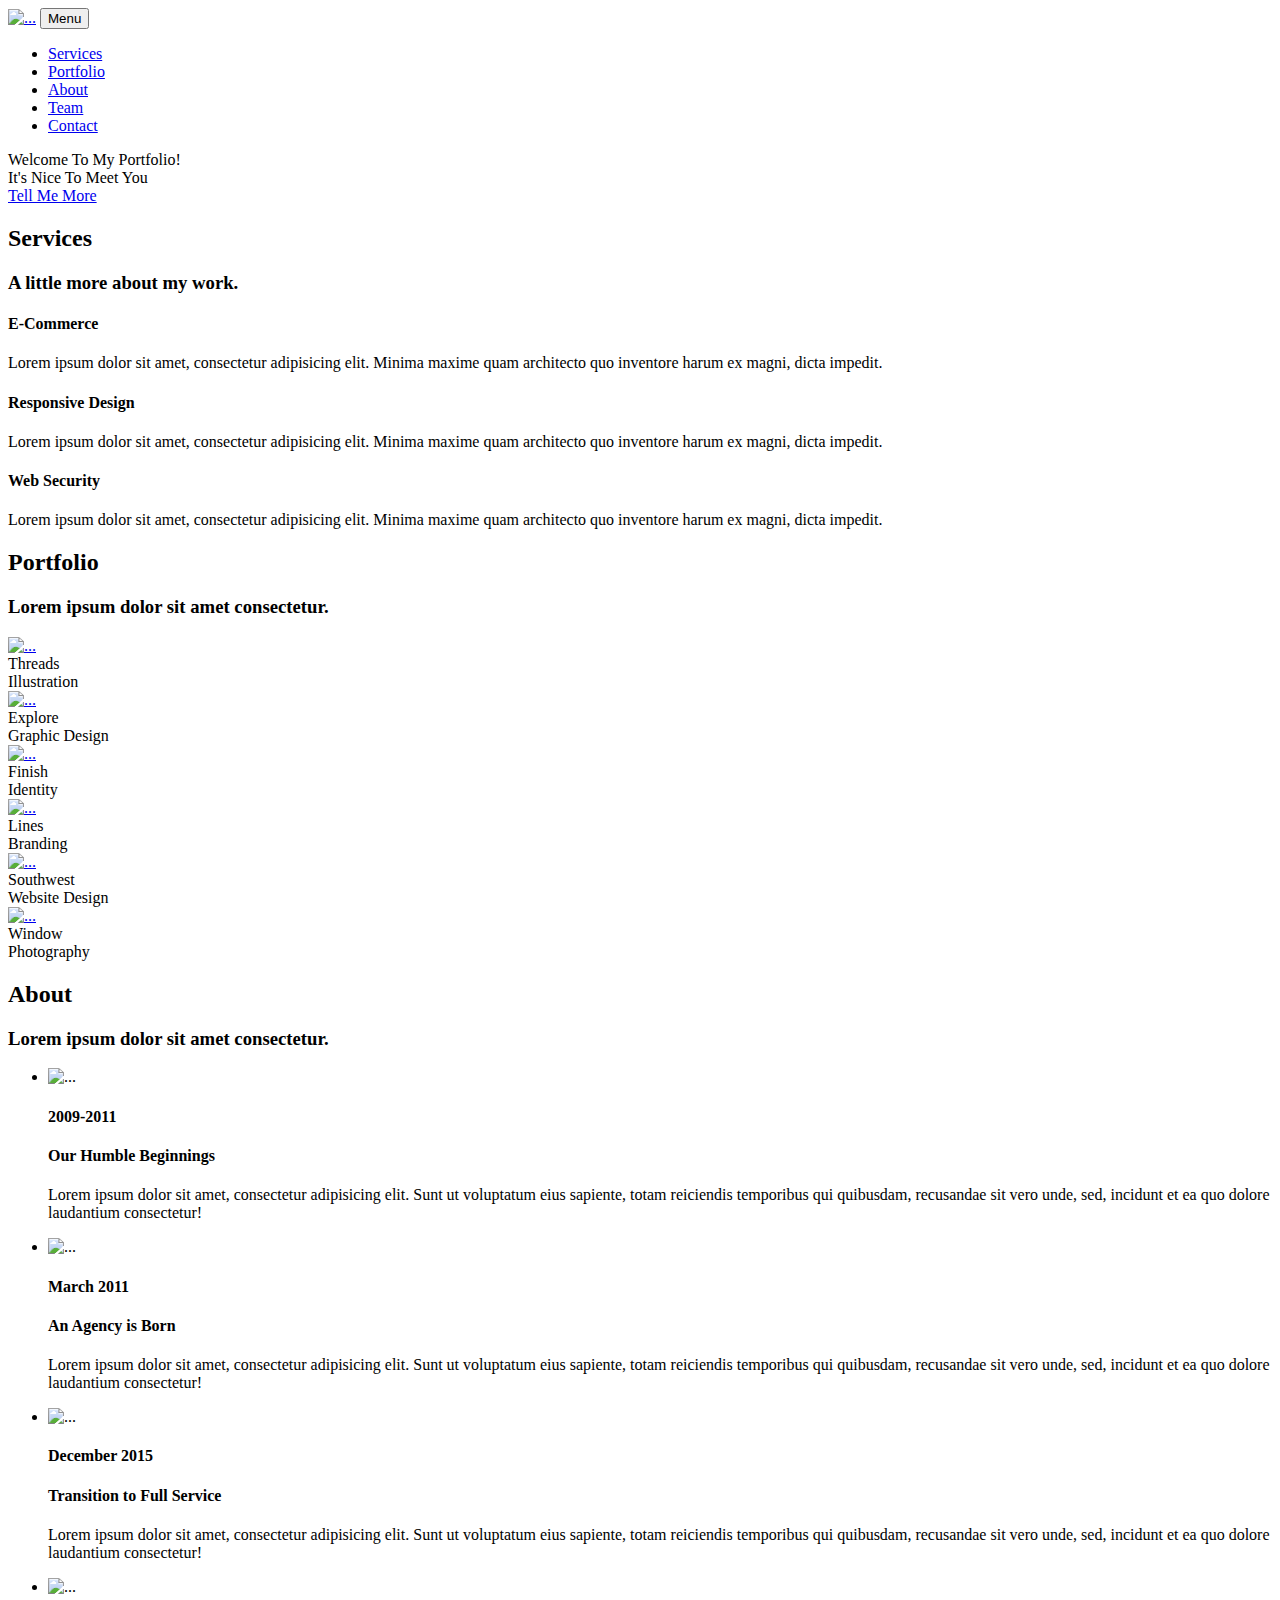
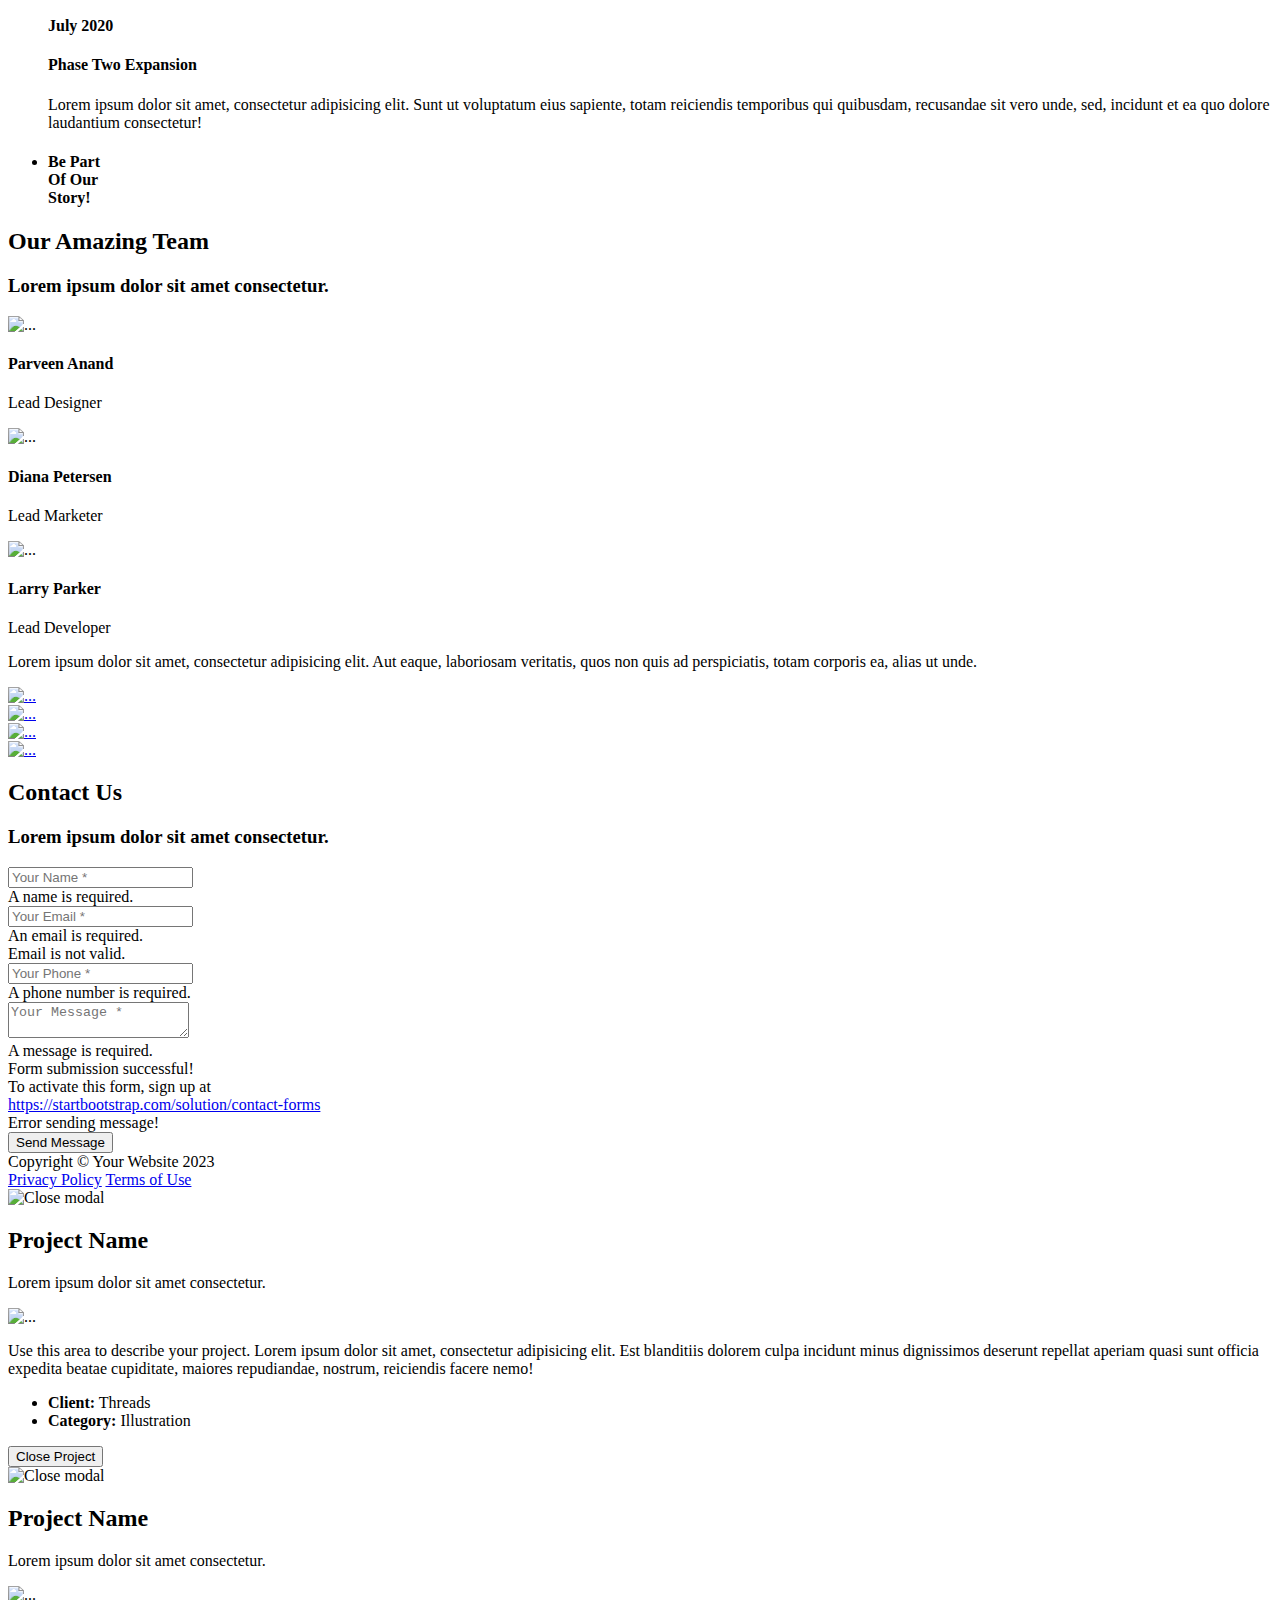
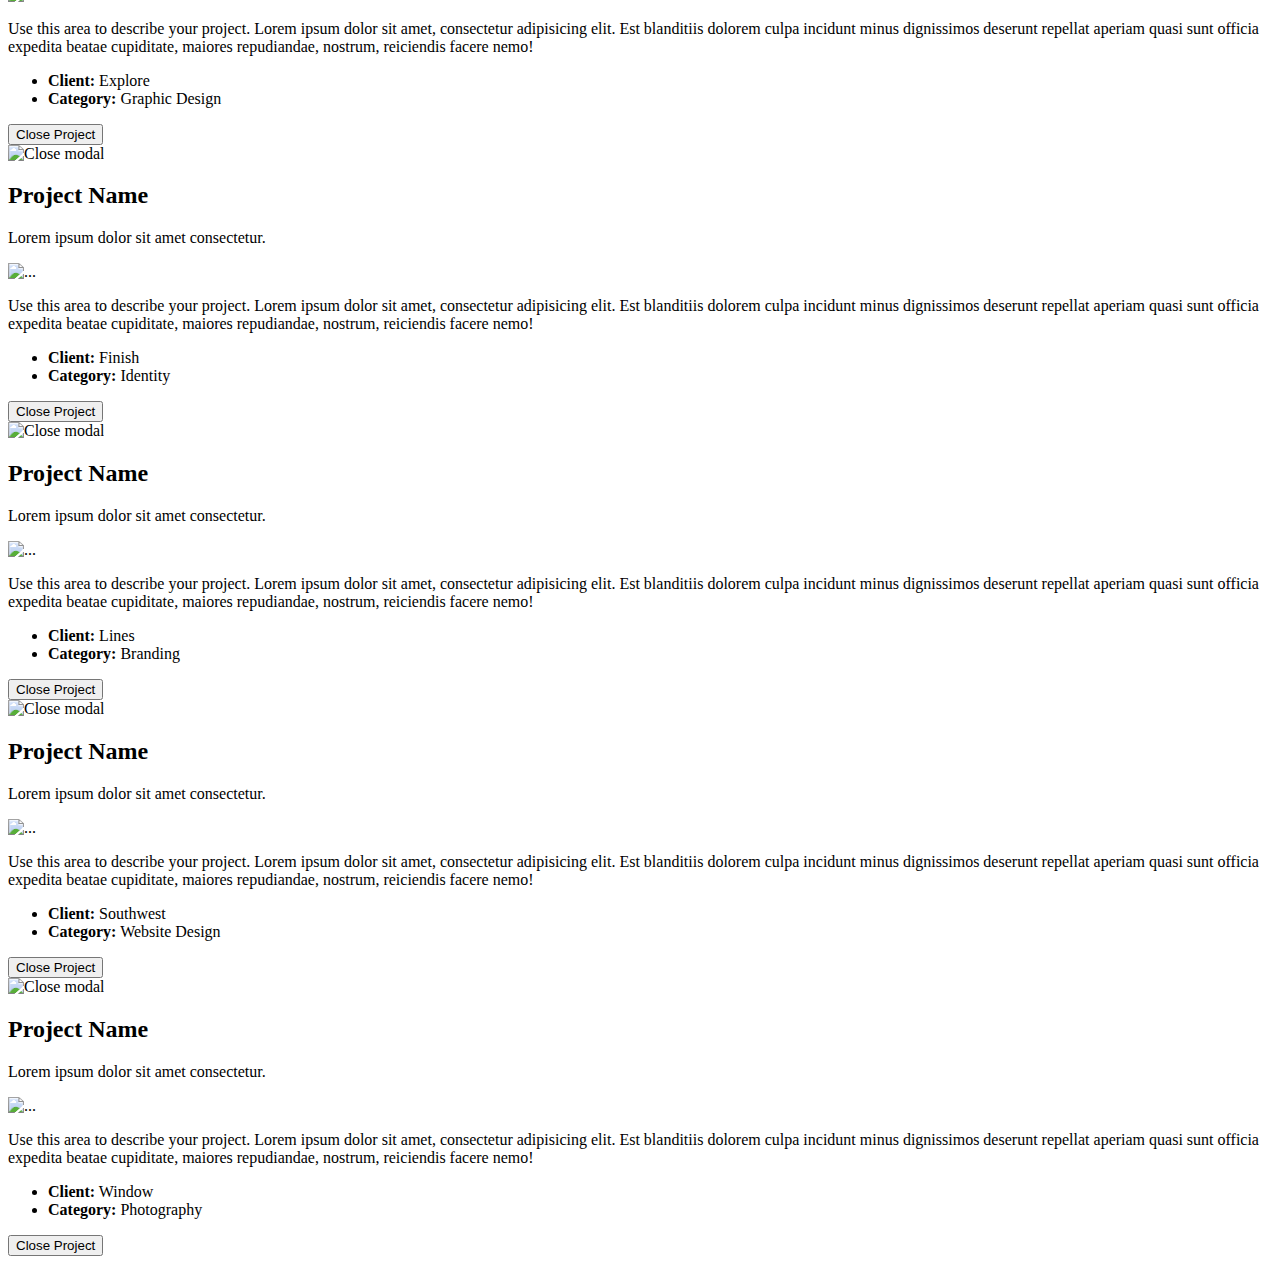
==== assets/index.html @ 49721d0f "Add files via upload" ====
<!DOCTYPE html>
<html lang="en">
    <head>
        <meta charset="utf-8" />
        <meta name="viewport" content="width=device-width, initial-scale=1, shrink-to-fit=no" />
        <meta name="description" content="" />
        <meta name="author" content="" />
        <title>Julia Gomes - Start Bootstrap Theme</title>
        <!-- Favicon-->
        <link rel="icon" type="image/x-icon" href="assets/favicon.ico" />
        <!-- Font Awesome icons (free version)-->
        <script src="https://use.fontawesome.com/releases/v6.3.0/js/all.js" crossorigin="anonymous"></script>
        <!-- Google fonts-->
        <link href="https://fonts.googleapis.com/css?family=Montserrat:400,700" rel="stylesheet" type="text/css" />
        <link href="https://fonts.googleapis.com/css?family=Roboto+Slab:400,100,300,700" rel="stylesheet" type="text/css" />
        <!-- Core theme CSS (includes Bootstrap)-->
        <link href="css/styles.css" rel="stylesheet" />
    </head>
    <body id="page-top">
        <!-- Navigation-->
        <nav class="navbar navbar-expand-lg navbar-dark fixed-top" id="mainNav">
            <div class="container">
                <a class="navbar-brand" href="#page-top"><img src="assets/img/navbar-logo.svg" alt="..." /></a>
                <button class="navbar-toggler" type="button" data-bs-toggle="collapse" data-bs-target="#navbarResponsive" aria-controls="navbarResponsive" aria-expanded="false" aria-label="Toggle navigation">
                    Menu
                    <i class="fas fa-bars ms-1"></i>
                </button>
                <div class="collapse navbar-collapse" id="navbarResponsive">
                    <ul class="navbar-nav text-uppercase ms-auto py-4 py-lg-0">
                        <li class="nav-item"><a class="nav-link" href="#services">Services</a></li>
                        <li class="nav-item"><a class="nav-link" href="#portfolio">Portfolio</a></li>
                        <li class="nav-item"><a class="nav-link" href="#about">About</a></li>
                        <li class="nav-item"><a class="nav-link" href="#team">Team</a></li>
                        <li class="nav-item"><a class="nav-link" href="#contact">Contact</a></li>
                    </ul>
                </div>
            </div>
        </nav>
        <!-- Masthead-->
        <header class="masthead">
            <div class="container">
                <div class="masthead-subheading">Welcome To My Portfolio!</div>
                <div class="masthead-heading text-uppercase">It's Nice To Meet You</div>
                <a class="btn btn-primary btn-xl text-uppercase" href="#services">Tell Me More</a>
            </div>
        </header>
        <!-- Services-->
        <section class="page-section" id="services">
            <div class="container">
                <div class="text-center">
                    <h2 class="section-heading text-uppercase">Services</h2>
                    <h3 class="section-subheading text-muted">A little more about my work.</h3>
                </div>
                <div class="row text-center">
                    <div class="col-md-4">
                        <span class="fa-stack fa-4x">
                            <i class="fas fa-circle fa-stack-2x text-primary"></i>
                            <i class="fas fa-shopping-cart fa-stack-1x fa-inverse"></i>
                        </span>
                        <h4 class="my-3">E-Commerce</h4>
                        <p class="text-muted">Lorem ipsum dolor sit amet, consectetur adipisicing elit. Minima maxime quam architecto quo inventore harum ex magni, dicta impedit.</p>
                    </div>
                    <div class="col-md-4">
                        <span class="fa-stack fa-4x">
                            <i class="fas fa-circle fa-stack-2x text-primary"></i>
                            <i class="fas fa-laptop fa-stack-1x fa-inverse"></i>
                        </span>
                        <h4 class="my-3">Responsive Design</h4>
                        <p class="text-muted">Lorem ipsum dolor sit amet, consectetur adipisicing elit. Minima maxime quam architecto quo inventore harum ex magni, dicta impedit.</p>
                    </div>
                    <div class="col-md-4">
                        <span class="fa-stack fa-4x">
                            <i class="fas fa-circle fa-stack-2x text-primary"></i>
                            <i class="fas fa-lock fa-stack-1x fa-inverse"></i>
                        </span>
                        <h4 class="my-3">Web Security</h4>
                        <p class="text-muted">Lorem ipsum dolor sit amet, consectetur adipisicing elit. Minima maxime quam architecto quo inventore harum ex magni, dicta impedit.</p>
                    </div>
                </div>
            </div>
        </section>
        <!-- Portfolio Grid-->
        <section class="page-section bg-light" id="portfolio">
            <div class="container">
                <div class="text-center">
                    <h2 class="section-heading text-uppercase">Portfolio</h2>
                    <h3 class="section-subheading text-muted">Lorem ipsum dolor sit amet consectetur.</h3>
                </div>
                <div class="row">
                    <div class="col-lg-4 col-sm-6 mb-4">
                        <!-- Portfolio item 1-->
                        <div class="portfolio-item">
                            <a class="portfolio-link" data-bs-toggle="modal" href="#portfolioModal1">
                                <div class="portfolio-hover">
                                    <div class="portfolio-hover-content"><i class="fas fa-plus fa-3x"></i></div>
                                </div>
                                <img class="img-fluid" src="assets/img/portfolio/1.jpg" alt="..." />
                            </a>
                            <div class="portfolio-caption">
                                <div class="portfolio-caption-heading">Threads</div>
                                <div class="portfolio-caption-subheading text-muted">Illustration</div>
                            </div>
                        </div>
                    </div>
                    <div class="col-lg-4 col-sm-6 mb-4">
                        <!-- Portfolio item 2-->
                        <div class="portfolio-item">
                            <a class="portfolio-link" data-bs-toggle="modal" href="#portfolioModal2">
                                <div class="portfolio-hover">
                                    <div class="portfolio-hover-content"><i class="fas fa-plus fa-3x"></i></div>
                                </div>
                                <img class="img-fluid" src="assets/img/portfolio/2.jpg" alt="..." />
                            </a>
                            <div class="portfolio-caption">
                                <div class="portfolio-caption-heading">Explore</div>
                                <div class="portfolio-caption-subheading text-muted">Graphic Design</div>
                            </div>
                        </div>
                    </div>
                    <div class="col-lg-4 col-sm-6 mb-4">
                        <!-- Portfolio item 3-->
                        <div class="portfolio-item">
                            <a class="portfolio-link" data-bs-toggle="modal" href="#portfolioModal3">
                                <div class="portfolio-hover">
                                    <div class="portfolio-hover-content"><i class="fas fa-plus fa-3x"></i></div>
                                </div>
                                <img class="img-fluid" src="assets/img/portfolio/3.jpg" alt="..." />
                            </a>
                            <div class="portfolio-caption">
                                <div class="portfolio-caption-heading">Finish</div>
                                <div class="portfolio-caption-subheading text-muted">Identity</div>
                            </div>
                        </div>
                    </div>
                    <div class="col-lg-4 col-sm-6 mb-4 mb-lg-0">
                        <!-- Portfolio item 4-->
                        <div class="portfolio-item">
                            <a class="portfolio-link" data-bs-toggle="modal" href="#portfolioModal4">
                                <div class="portfolio-hover">
                                    <div class="portfolio-hover-content"><i class="fas fa-plus fa-3x"></i></div>
                                </div>
                                <img class="img-fluid" src="assets/img/portfolio/4.jpg" alt="..." />
                            </a>
                            <div class="portfolio-caption">
                                <div class="portfolio-caption-heading">Lines</div>
                                <div class="portfolio-caption-subheading text-muted">Branding</div>
                            </div>
                        </div>
                    </div>
                    <div class="col-lg-4 col-sm-6 mb-4 mb-sm-0">
                        <!-- Portfolio item 5-->
                        <div class="portfolio-item">
                            <a class="portfolio-link" data-bs-toggle="modal" href="#portfolioModal5">
                                <div class="portfolio-hover">
                                    <div class="portfolio-hover-content"><i class="fas fa-plus fa-3x"></i></div>
                                </div>
                                <img class="img-fluid" src="assets/img/portfolio/5.jpg" alt="..." />
                            </a>
                            <div class="portfolio-caption">
                                <div class="portfolio-caption-heading">Southwest</div>
                                <div class="portfolio-caption-subheading text-muted">Website Design</div>
                            </div>
                        </div>
                    </div>
                    <div class="col-lg-4 col-sm-6">
                        <!-- Portfolio item 6-->
                        <div class="portfolio-item">
                            <a class="portfolio-link" data-bs-toggle="modal" href="#portfolioModal6">
                                <div class="portfolio-hover">
                                    <div class="portfolio-hover-content"><i class="fas fa-plus fa-3x"></i></div>
                                </div>
                                <img class="img-fluid" src="assets/img/portfolio/6.jpg" alt="..." />
                            </a>
                            <div class="portfolio-caption">
                                <div class="portfolio-caption-heading">Window</div>
                                <div class="portfolio-caption-subheading text-muted">Photography</div>
                            </div>
                        </div>
                    </div>
                </div>
            </div>
        </section>
        <!-- About-->
        <section class="page-section" id="about">
            <div class="container">
                <div class="text-center">
                    <h2 class="section-heading text-uppercase">About</h2>
                    <h3 class="section-subheading text-muted">Lorem ipsum dolor sit amet consectetur.</h3>
                </div>
                <ul class="timeline">
                    <li>
                        <div class="timeline-image"><img class="rounded-circle img-fluid" src="assets/img/about/1.jpg" alt="..." /></div>
                        <div class="timeline-panel">
                            <div class="timeline-heading">
                                <h4>2009-2011</h4>
                                <h4 class="subheading">Our Humble Beginnings</h4>
                            </div>
                            <div class="timeline-body"><p class="text-muted">Lorem ipsum dolor sit amet, consectetur adipisicing elit. Sunt ut voluptatum eius sapiente, totam reiciendis temporibus qui quibusdam, recusandae sit vero unde, sed, incidunt et ea quo dolore laudantium consectetur!</p></div>
                        </div>
                    </li>
                    <li class="timeline-inverted">
                        <div class="timeline-image"><img class="rounded-circle img-fluid" src="assets/img/about/2.jpg" alt="..." /></div>
                        <div class="timeline-panel">
                            <div class="timeline-heading">
                                <h4>March 2011</h4>
                                <h4 class="subheading">An Agency is Born</h4>
                            </div>
                            <div class="timeline-body"><p class="text-muted">Lorem ipsum dolor sit amet, consectetur adipisicing elit. Sunt ut voluptatum eius sapiente, totam reiciendis temporibus qui quibusdam, recusandae sit vero unde, sed, incidunt et ea quo dolore laudantium consectetur!</p></div>
                        </div>
                    </li>
                    <li>
                        <div class="timeline-image"><img class="rounded-circle img-fluid" src="assets/img/about/3.jpg" alt="..." /></div>
                        <div class="timeline-panel">
                            <div class="timeline-heading">
                                <h4>December 2015</h4>
                                <h4 class="subheading">Transition to Full Service</h4>
                            </div>
                            <div class="timeline-body"><p class="text-muted">Lorem ipsum dolor sit amet, consectetur adipisicing elit. Sunt ut voluptatum eius sapiente, totam reiciendis temporibus qui quibusdam, recusandae sit vero unde, sed, incidunt et ea quo dolore laudantium consectetur!</p></div>
                        </div>
                    </li>
                    <li class="timeline-inverted">
                        <div class="timeline-image"><img class="rounded-circle img-fluid" src="assets/img/about/4.jpg" alt="..." /></div>
                        <div class="timeline-panel">
                            <div class="timeline-heading">
                                <h4>July 2020</h4>
                                <h4 class="subheading">Phase Two Expansion</h4>
                            </div>
                            <div class="timeline-body"><p class="text-muted">Lorem ipsum dolor sit amet, consectetur adipisicing elit. Sunt ut voluptatum eius sapiente, totam reiciendis temporibus qui quibusdam, recusandae sit vero unde, sed, incidunt et ea quo dolore laudantium consectetur!</p></div>
                        </div>
                    </li>
                    <li class="timeline-inverted">
                        <div class="timeline-image">
                            <h4>
                                Be Part
                                <br />
                                Of Our
                                <br />
                                Story!
                            </h4>
                        </div>
                    </li>
                </ul>
            </div>
        </section>
        <!-- Team-->
        <section class="page-section bg-light" id="team">
            <div class="container">
                <div class="text-center">
                    <h2 class="section-heading text-uppercase">Our Amazing Team</h2>
                    <h3 class="section-subheading text-muted">Lorem ipsum dolor sit amet consectetur.</h3>
                </div>
                <div class="row">
                    <div class="col-lg-4">
                        <div class="team-member">
                            <img class="mx-auto rounded-circle" src="assets/img/team/1.jpg" alt="..." />
                            <h4>Parveen Anand</h4>
                            <p class="text-muted">Lead Designer</p>
                            <a class="btn btn-dark btn-social mx-2" href="#!" aria-label="Parveen Anand Twitter Profile"><i class="fab fa-twitter"></i></a>
                            <a class="btn btn-dark btn-social mx-2" href="#!" aria-label="Parveen Anand Facebook Profile"><i class="fab fa-facebook-f"></i></a>
                            <a class="btn btn-dark btn-social mx-2" href="#!" aria-label="Parveen Anand LinkedIn Profile"><i class="fab fa-linkedin-in"></i></a>
                        </div>
                    </div>
                    <div class="col-lg-4">
                        <div class="team-member">
                            <img class="mx-auto rounded-circle" src="assets/img/team/2.jpg" alt="..." />
                            <h4>Diana Petersen</h4>
                            <p class="text-muted">Lead Marketer</p>
                            <a class="btn btn-dark btn-social mx-2" href="#!" aria-label="Diana Petersen Twitter Profile"><i class="fab fa-twitter"></i></a>
                            <a class="btn btn-dark btn-social mx-2" href="#!" aria-label="Diana Petersen Facebook Profile"><i class="fab fa-facebook-f"></i></a>
                            <a class="btn btn-dark btn-social mx-2" href="#!" aria-label="Diana Petersen LinkedIn Profile"><i class="fab fa-linkedin-in"></i></a>
                        </div>
                    </div>
                    <div class="col-lg-4">
                        <div class="team-member">
                            <img class="mx-auto rounded-circle" src="assets/img/team/3.jpg" alt="..." />
                            <h4>Larry Parker</h4>
                            <p class="text-muted">Lead Developer</p>
                            <a class="btn btn-dark btn-social mx-2" href="#!" aria-label="Larry Parker Twitter Profile"><i class="fab fa-twitter"></i></a>
                            <a class="btn btn-dark btn-social mx-2" href="#!" aria-label="Larry Parker Facebook Profile"><i class="fab fa-facebook-f"></i></a>
                            <a class="btn btn-dark btn-social mx-2" href="#!" aria-label="Larry Parker LinkedIn Profile"><i class="fab fa-linkedin-in"></i></a>
                        </div>
                    </div>
                </div>
                <div class="row">
                    <div class="col-lg-8 mx-auto text-center"><p class="large text-muted">Lorem ipsum dolor sit amet, consectetur adipisicing elit. Aut eaque, laboriosam veritatis, quos non quis ad perspiciatis, totam corporis ea, alias ut unde.</p></div>
                </div>
            </div>
        </section>
        <!-- Clients-->
        <div class="py-5">
            <div class="container">
                <div class="row align-items-center">
                    <div class="col-md-3 col-sm-6 my-3">
                        <a href="#!"><img class="img-fluid img-brand d-block mx-auto" src="assets/img/logos/microsoft.svg" alt="..." aria-label="Microsoft Logo" /></a>
                    </div>
                    <div class="col-md-3 col-sm-6 my-3">
                        <a href="#!"><img class="img-fluid img-brand d-block mx-auto" src="assets/img/logos/google.svg" alt="..." aria-label="Google Logo" /></a>
                    </div>
                    <div class="col-md-3 col-sm-6 my-3">
                        <a href="#!"><img class="img-fluid img-brand d-block mx-auto" src="assets/img/logos/facebook.svg" alt="..." aria-label="Facebook Logo" /></a>
                    </div>
                    <div class="col-md-3 col-sm-6 my-3">
                        <a href="#!"><img class="img-fluid img-brand d-block mx-auto" src="assets/img/logos/ibm.svg" alt="..." aria-label="IBM Logo" /></a>
                    </div>
                </div>
            </div>
        </div>
        <!-- Contact-->
        <section class="page-section" id="contact">
            <div class="container">
                <div class="text-center">
                    <h2 class="section-heading text-uppercase">Contact Us</h2>
                    <h3 class="section-subheading text-muted">Lorem ipsum dolor sit amet consectetur.</h3>
                </div>
                <!-- * * * * * * * * * * * * * * *-->
                <!-- * * SB Forms Contact Form * *-->
                <!-- * * * * * * * * * * * * * * *-->
                <!-- This form is pre-integrated with SB Forms.-->
                <!-- To make this form functional, sign up at-->
                <!-- https://startbootstrap.com/solution/contact-forms-->
                <!-- to get an API token!-->
                <form id="contactForm" data-sb-form-api-token="API_TOKEN">
                    <div class="row align-items-stretch mb-5">
                        <div class="col-md-6">
                            <div class="form-group">
                                <!-- Name input-->
                                <input class="form-control" id="name" type="text" placeholder="Your Name *" data-sb-validations="required" />
                                <div class="invalid-feedback" data-sb-feedback="name:required">A name is required.</div>
                            </div>
                            <div class="form-group">
                                <!-- Email address input-->
                                <input class="form-control" id="email" type="email" placeholder="Your Email *" data-sb-validations="required,email" />
                                <div class="invalid-feedback" data-sb-feedback="email:required">An email is required.</div>
                                <div class="invalid-feedback" data-sb-feedback="email:email">Email is not valid.</div>
                            </div>
                            <div class="form-group mb-md-0">
                                <!-- Phone number input-->
                                <input class="form-control" id="phone" type="tel" placeholder="Your Phone *" data-sb-validations="required" />
                                <div class="invalid-feedback" data-sb-feedback="phone:required">A phone number is required.</div>
                            </div>
                        </div>
                        <div class="col-md-6">
                            <div class="form-group form-group-textarea mb-md-0">
                                <!-- Message input-->
                                <textarea class="form-control" id="message" placeholder="Your Message *" data-sb-validations="required"></textarea>
                                <div class="invalid-feedback" data-sb-feedback="message:required">A message is required.</div>
                            </div>
                        </div>
                    </div>
                    <!-- Submit success message-->
                    <!---->
                    <!-- This is what your users will see when the form-->
                    <!-- has successfully submitted-->
                    <div class="d-none" id="submitSuccessMessage">
                        <div class="text-center text-white mb-3">
                            <div class="fw-bolder">Form submission successful!</div>
                            To activate this form, sign up at
                            <br />
                            <a href="https://startbootstrap.com/solution/contact-forms">https://startbootstrap.com/solution/contact-forms</a>
                        </div>
                    </div>
                    <!-- Submit error message-->
                    <!---->
                    <!-- This is what your users will see when there is-->
                    <!-- an error submitting the form-->
                    <div class="d-none" id="submitErrorMessage"><div class="text-center text-danger mb-3">Error sending message!</div></div>
                    <!-- Submit Button-->
                    <div class="text-center"><button class="btn btn-primary btn-xl text-uppercase disabled" id="submitButton" type="submit">Send Message</button></div>
                </form>
            </div>
        </section>
        <!-- Footer-->
        <footer class="footer py-4">
            <div class="container">
                <div class="row align-items-center">
                    <div class="col-lg-4 text-lg-start">Copyright &copy; Your Website 2023</div>
                    <div class="col-lg-4 my-3 my-lg-0">
                        <a class="btn btn-dark btn-social mx-2" href="#!" aria-label="Twitter"><i class="fab fa-twitter"></i></a>
                        <a class="btn btn-dark btn-social mx-2" href="#!" aria-label="Facebook"><i class="fab fa-facebook-f"></i></a>
                        <a class="btn btn-dark btn-social mx-2" href="#!" aria-label="LinkedIn"><i class="fab fa-linkedin-in"></i></a>
                    </div>
                    <div class="col-lg-4 text-lg-end">
                        <a class="link-dark text-decoration-none me-3" href="#!">Privacy Policy</a>
                        <a class="link-dark text-decoration-none" href="#!">Terms of Use</a>
                    </div>
                </div>
            </div>
        </footer>
        <!-- Portfolio Modals-->
        <!-- Portfolio item 1 modal popup-->
        <div class="portfolio-modal modal fade" id="portfolioModal1" tabindex="-1" role="dialog" aria-hidden="true">
            <div class="modal-dialog">
                <div class="modal-content">
                    <div class="close-modal" data-bs-dismiss="modal"><img src="assets/img/close-icon.svg" alt="Close modal" /></div>
                    <div class="container">
                        <div class="row justify-content-center">
                            <div class="col-lg-8">
                                <div class="modal-body">
                                    <!-- Project details-->
                                    <h2 class="text-uppercase">Project Name</h2>
                                    <p class="item-intro text-muted">Lorem ipsum dolor sit amet consectetur.</p>
                                    <img class="img-fluid d-block mx-auto" src="assets/img/portfolio/1.jpg" alt="..." />
                                    <p>Use this area to describe your project. Lorem ipsum dolor sit amet, consectetur adipisicing elit. Est blanditiis dolorem culpa incidunt minus dignissimos deserunt repellat aperiam quasi sunt officia expedita beatae cupiditate, maiores repudiandae, nostrum, reiciendis facere nemo!</p>
                                    <ul class="list-inline">
                                        <li>
                                            <strong>Client:</strong>
                                            Threads
                                        </li>
                                        <li>
                                            <strong>Category:</strong>
                                            Illustration
                                        </li>
                                    </ul>
                                    <button class="btn btn-primary btn-xl text-uppercase" data-bs-dismiss="modal" type="button">
                                        <i class="fas fa-xmark me-1"></i>
                                        Close Project
                                    </button>
                                </div>
                            </div>
                        </div>
                    </div>
                </div>
            </div>
        </div>
        <!-- Portfolio item 2 modal popup-->
        <div class="portfolio-modal modal fade" id="portfolioModal2" tabindex="-1" role="dialog" aria-hidden="true">
            <div class="modal-dialog">
                <div class="modal-content">
                    <div class="close-modal" data-bs-dismiss="modal"><img src="assets/img/close-icon.svg" alt="Close modal" /></div>
                    <div class="container">
                        <div class="row justify-content-center">
                            <div class="col-lg-8">
                                <div class="modal-body">
                                    <!-- Project details-->
                                    <h2 class="text-uppercase">Project Name</h2>
                                    <p class="item-intro text-muted">Lorem ipsum dolor sit amet consectetur.</p>
                                    <img class="img-fluid d-block mx-auto" src="assets/img/portfolio/2.jpg" alt="..." />
                                    <p>Use this area to describe your project. Lorem ipsum dolor sit amet, consectetur adipisicing elit. Est blanditiis dolorem culpa incidunt minus dignissimos deserunt repellat aperiam quasi sunt officia expedita beatae cupiditate, maiores repudiandae, nostrum, reiciendis facere nemo!</p>
                                    <ul class="list-inline">
                                        <li>
                                            <strong>Client:</strong>
                                            Explore
                                        </li>
                                        <li>
                                            <strong>Category:</strong>
                                            Graphic Design
                                        </li>
                                    </ul>
                                    <button class="btn btn-primary btn-xl text-uppercase" data-bs-dismiss="modal" type="button">
                                        <i class="fas fa-xmark me-1"></i>
                                        Close Project
                                    </button>
                                </div>
                            </div>
                        </div>
                    </div>
                </div>
            </div>
        </div>
        <!-- Portfolio item 3 modal popup-->
        <div class="portfolio-modal modal fade" id="portfolioModal3" tabindex="-1" role="dialog" aria-hidden="true">
            <div class="modal-dialog">
                <div class="modal-content">
                    <div class="close-modal" data-bs-dismiss="modal"><img src="assets/img/close-icon.svg" alt="Close modal" /></div>
                    <div class="container">
                        <div class="row justify-content-center">
                            <div class="col-lg-8">
                                <div class="modal-body">
                                    <!-- Project details-->
                                    <h2 class="text-uppercase">Project Name</h2>
                                    <p class="item-intro text-muted">Lorem ipsum dolor sit amet consectetur.</p>
                                    <img class="img-fluid d-block mx-auto" src="assets/img/portfolio/3.jpg" alt="..." />
                                    <p>Use this area to describe your project. Lorem ipsum dolor sit amet, consectetur adipisicing elit. Est blanditiis dolorem culpa incidunt minus dignissimos deserunt repellat aperiam quasi sunt officia expedita beatae cupiditate, maiores repudiandae, nostrum, reiciendis facere nemo!</p>
                                    <ul class="list-inline">
                                        <li>
                                            <strong>Client:</strong>
                                            Finish
                                        </li>
                                        <li>
                                            <strong>Category:</strong>
                                            Identity
                                        </li>
                                    </ul>
                                    <button class="btn btn-primary btn-xl text-uppercase" data-bs-dismiss="modal" type="button">
                                        <i class="fas fa-xmark me-1"></i>
                                        Close Project
                                    </button>
                                </div>
                            </div>
                        </div>
                    </div>
                </div>
            </div>
        </div>
        <!-- Portfolio item 4 modal popup-->
        <div class="portfolio-modal modal fade" id="portfolioModal4" tabindex="-1" role="dialog" aria-hidden="true">
            <div class="modal-dialog">
                <div class="modal-content">
                    <div class="close-modal" data-bs-dismiss="modal"><img src="assets/img/close-icon.svg" alt="Close modal" /></div>
                    <div class="container">
                        <div class="row justify-content-center">
                            <div class="col-lg-8">
                                <div class="modal-body">
                                    <!-- Project details-->
                                    <h2 class="text-uppercase">Project Name</h2>
                                    <p class="item-intro text-muted">Lorem ipsum dolor sit amet consectetur.</p>
                                    <img class="img-fluid d-block mx-auto" src="assets/img/portfolio/4.jpg" alt="..." />
                                    <p>Use this area to describe your project. Lorem ipsum dolor sit amet, consectetur adipisicing elit. Est blanditiis dolorem culpa incidunt minus dignissimos deserunt repellat aperiam quasi sunt officia expedita beatae cupiditate, maiores repudiandae, nostrum, reiciendis facere nemo!</p>
                                    <ul class="list-inline">
                                        <li>
                                            <strong>Client:</strong>
                                            Lines
                                        </li>
                                        <li>
                                            <strong>Category:</strong>
                                            Branding
                                        </li>
                                    </ul>
                                    <button class="btn btn-primary btn-xl text-uppercase" data-bs-dismiss="modal" type="button">
                                        <i class="fas fa-xmark me-1"></i>
                                        Close Project
                                    </button>
                                </div>
                            </div>
                        </div>
                    </div>
                </div>
            </div>
        </div>
        <!-- Portfolio item 5 modal popup-->
        <div class="portfolio-modal modal fade" id="portfolioModal5" tabindex="-1" role="dialog" aria-hidden="true">
            <div class="modal-dialog">
                <div class="modal-content">
                    <div class="close-modal" data-bs-dismiss="modal"><img src="assets/img/close-icon.svg" alt="Close modal" /></div>
                    <div class="container">
                        <div class="row justify-content-center">
                            <div class="col-lg-8">
                                <div class="modal-body">
                                    <!-- Project details-->
                                    <h2 class="text-uppercase">Project Name</h2>
                                    <p class="item-intro text-muted">Lorem ipsum dolor sit amet consectetur.</p>
                                    <img class="img-fluid d-block mx-auto" src="assets/img/portfolio/5.jpg" alt="..." />
                                    <p>Use this area to describe your project. Lorem ipsum dolor sit amet, consectetur adipisicing elit. Est blanditiis dolorem culpa incidunt minus dignissimos deserunt repellat aperiam quasi sunt officia expedita beatae cupiditate, maiores repudiandae, nostrum, reiciendis facere nemo!</p>
                                    <ul class="list-inline">
                                        <li>
                                            <strong>Client:</strong>
                                            Southwest
                                        </li>
                                        <li>
                                            <strong>Category:</strong>
                                            Website Design
                                        </li>
                                    </ul>
                                    <button class="btn btn-primary btn-xl text-uppercase" data-bs-dismiss="modal" type="button">
                                        <i class="fas fa-xmark me-1"></i>
                                        Close Project
                                    </button>
                                </div>
                            </div>
                        </div>
                    </div>
                </div>
            </div>
        </div>
        <!-- Portfolio item 6 modal popup-->
        <div class="portfolio-modal modal fade" id="portfolioModal6" tabindex="-1" role="dialog" aria-hidden="true">
            <div class="modal-dialog">
                <div class="modal-content">
                    <div class="close-modal" data-bs-dismiss="modal"><img src="assets/img/close-icon.svg" alt="Close modal" /></div>
                    <div class="container">
                        <div class="row justify-content-center">
                            <div class="col-lg-8">
                                <div class="modal-body">
                                    <!-- Project details-->
                                    <h2 class="text-uppercase">Project Name</h2>
                                    <p class="item-intro text-muted">Lorem ipsum dolor sit amet consectetur.</p>
                                    <img class="img-fluid d-block mx-auto" src="assets/img/portfolio/6.jpg" alt="..." />
                                    <p>Use this area to describe your project. Lorem ipsum dolor sit amet, consectetur adipisicing elit. Est blanditiis dolorem culpa incidunt minus dignissimos deserunt repellat aperiam quasi sunt officia expedita beatae cupiditate, maiores repudiandae, nostrum, reiciendis facere nemo!</p>
                                    <ul class="list-inline">
                                        <li>
                                            <strong>Client:</strong>
                                            Window
                                        </li>
                                        <li>
                                            <strong>Category:</strong>
                                            Photography
                                        </li>
                                    </ul>
                                    <button class="btn btn-primary btn-xl text-uppercase" data-bs-dismiss="modal" type="button">
                                        <i class="fas fa-xmark me-1"></i>
                                        Close Project
                                    </button>
                                </div>
                            </div>
                        </div>
                    </div>
                </div>
            </div>
        </div>
        <!-- Bootstrap core JS-->
        <script src="https://cdn.jsdelivr.net/npm/bootstrap@5.2.3/dist/js/bootstrap.bundle.min.js"></script>
        <!-- Core theme JS-->
        <script src="js/scripts.js"></script>
        <!-- * * * * * * * * * * * * * * * * * * * * * * * * * * * * * * * * * * * * * * * *-->
        <!-- * *                               SB Forms JS                               * *-->
        <!-- * * Activate your form at https://startbootstrap.com/solution/contact-forms * *-->
        <!-- * * * * * * * * * * * * * * * * * * * * * * * * * * * * * * * * * * * * * * * *-->
        <script src="https://cdn.startbootstrap.com/sb-forms-latest.js"></script>
    </body>
</html>
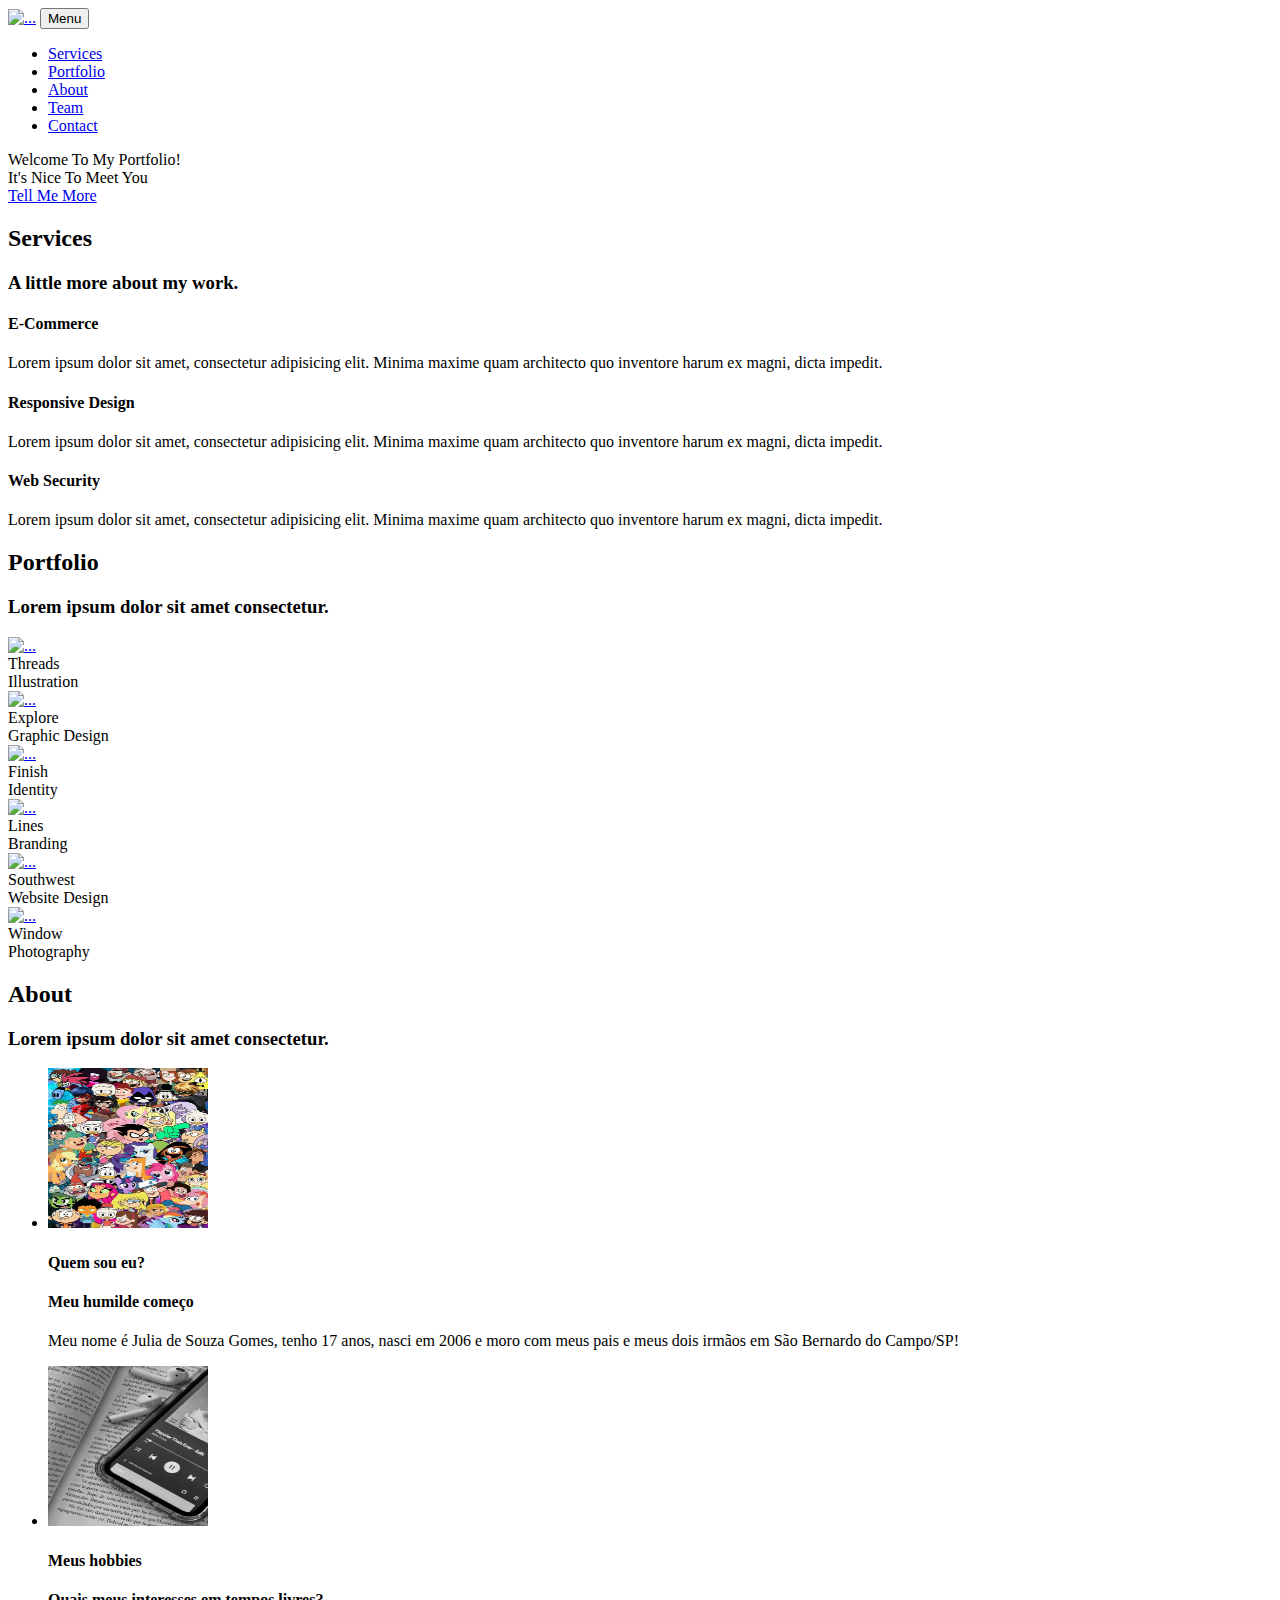
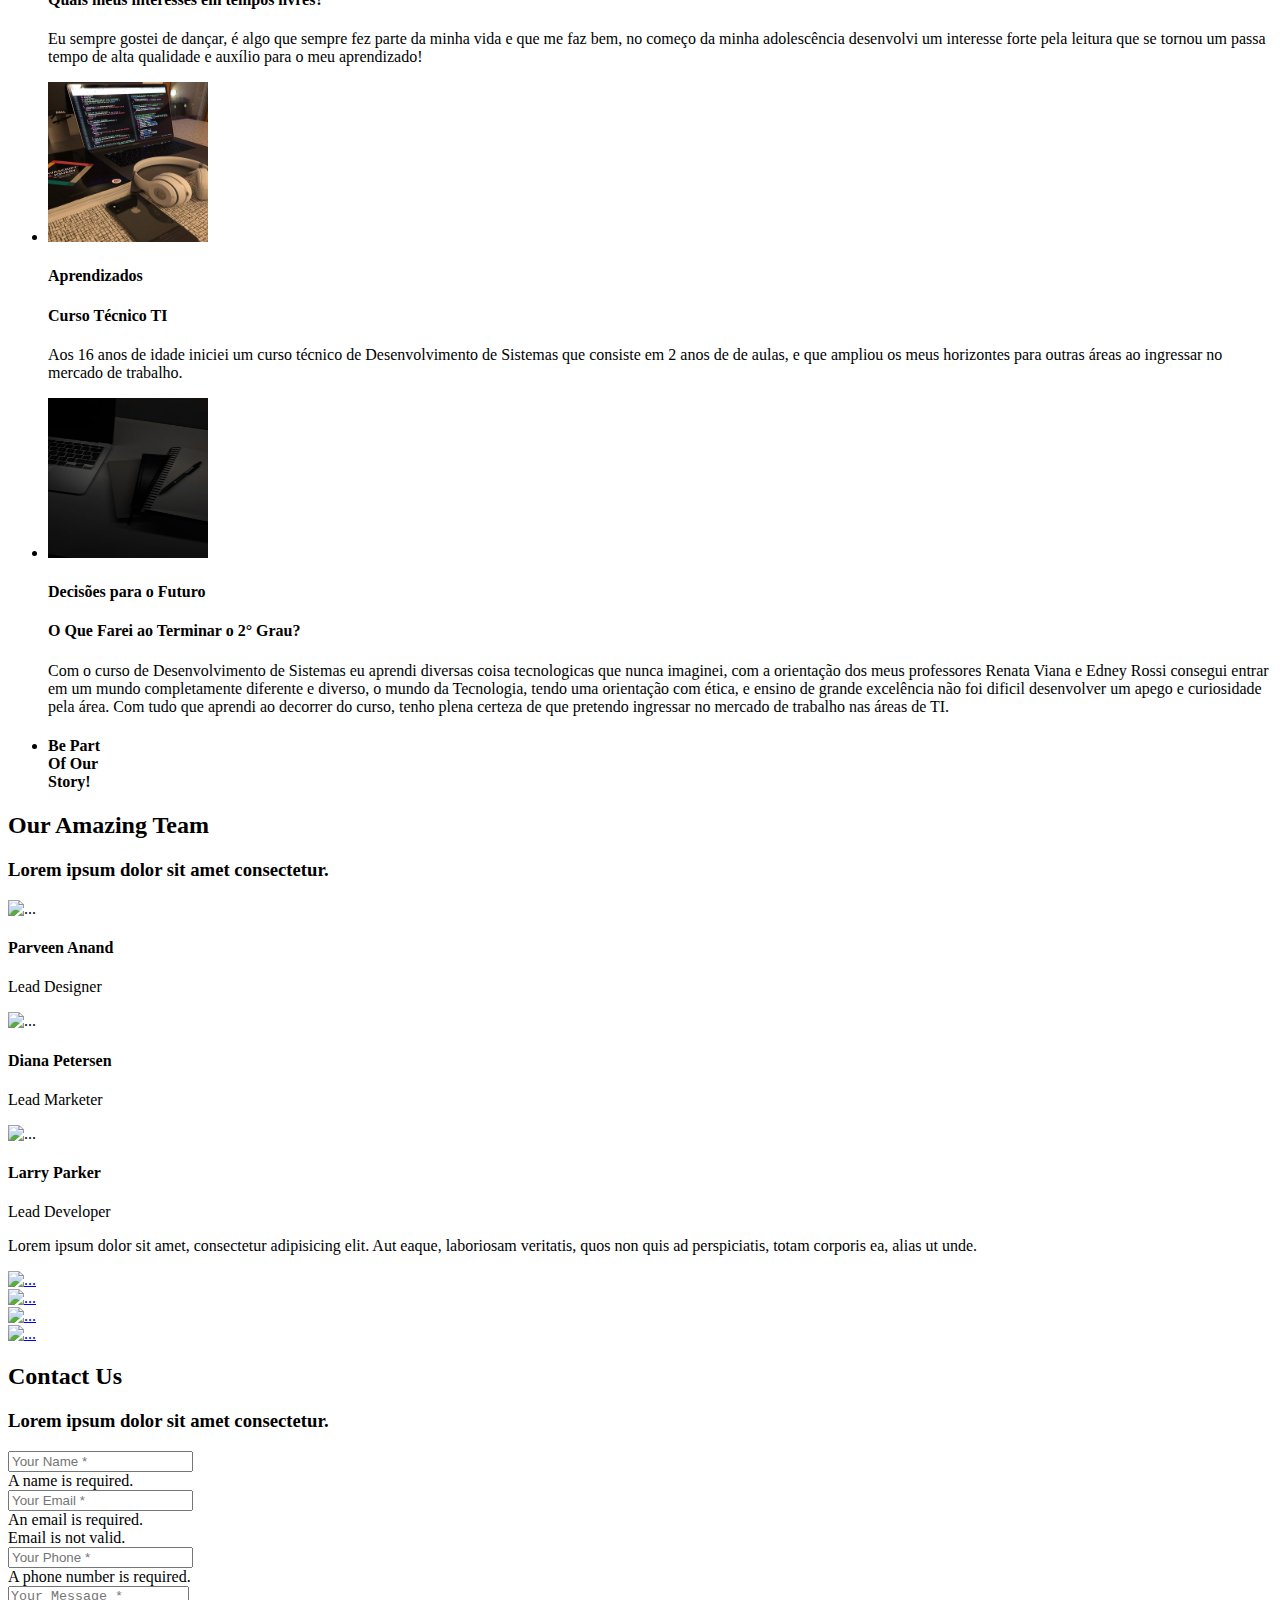
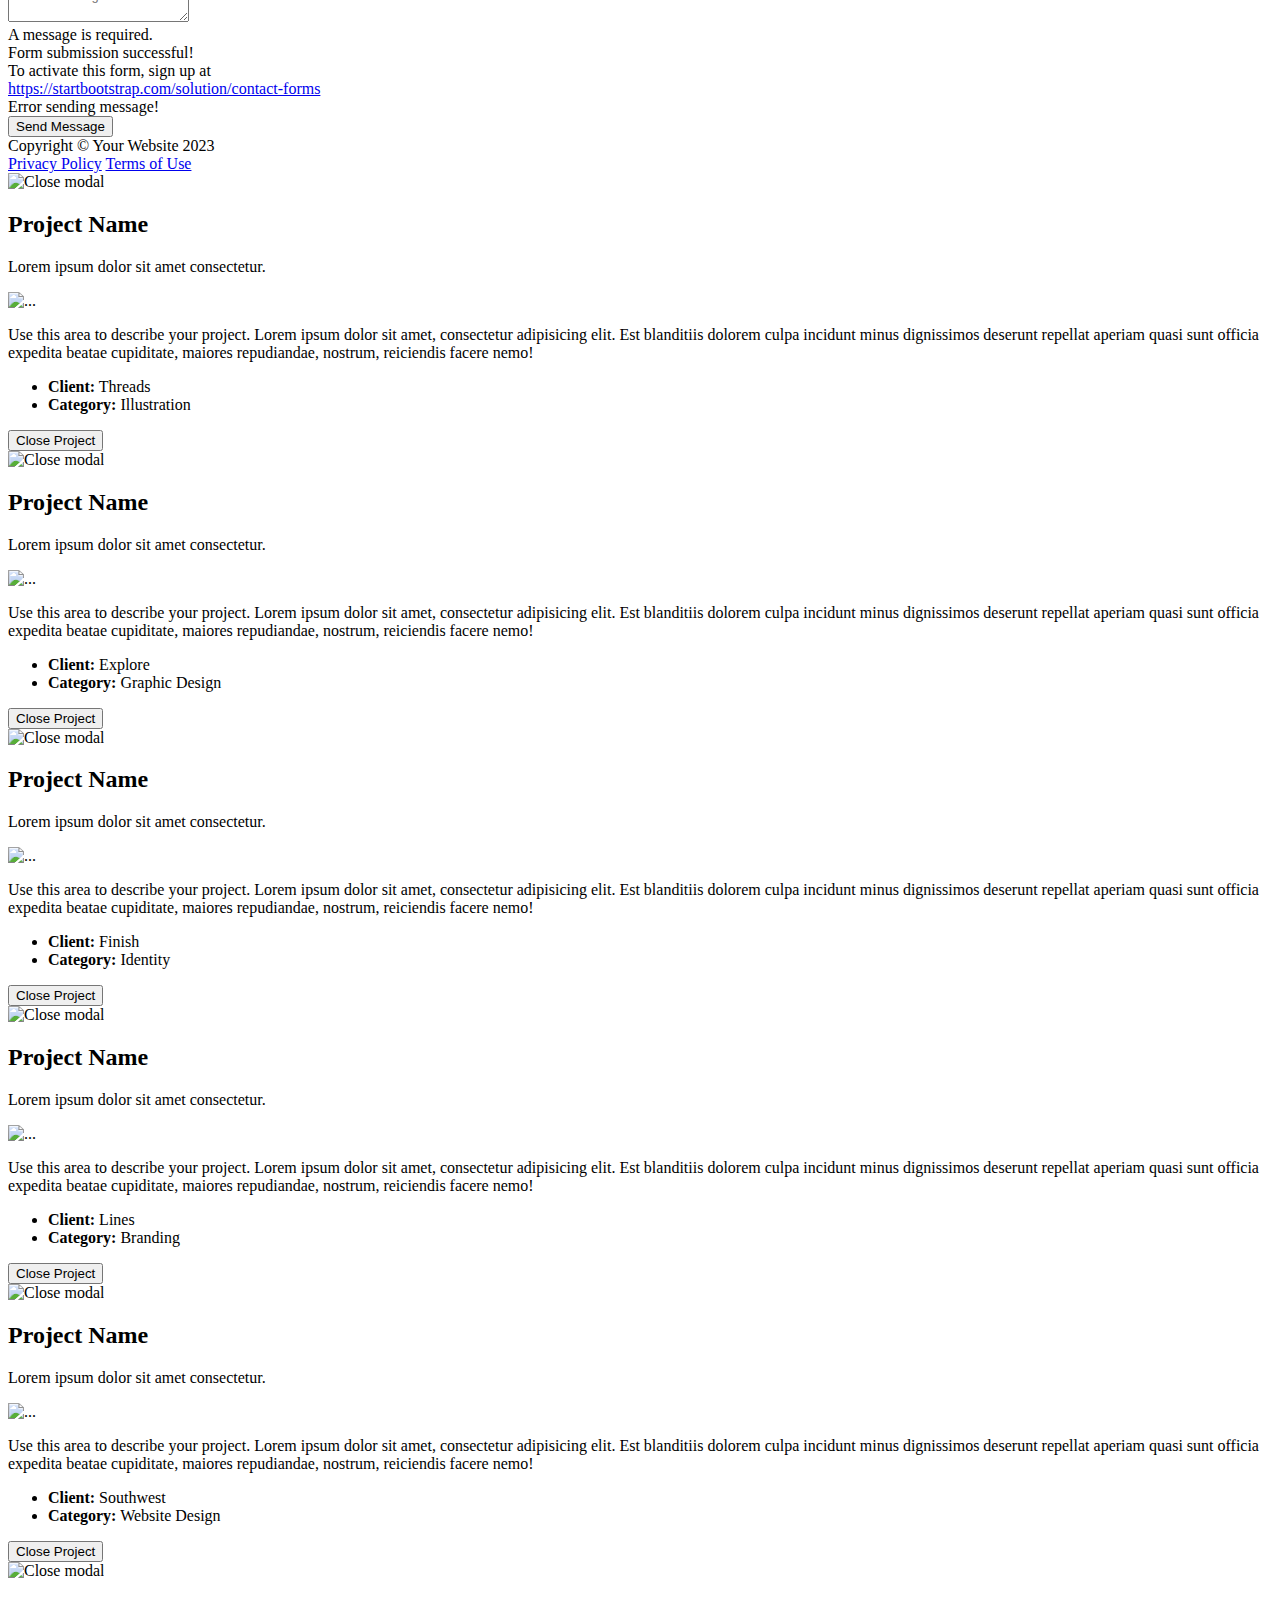
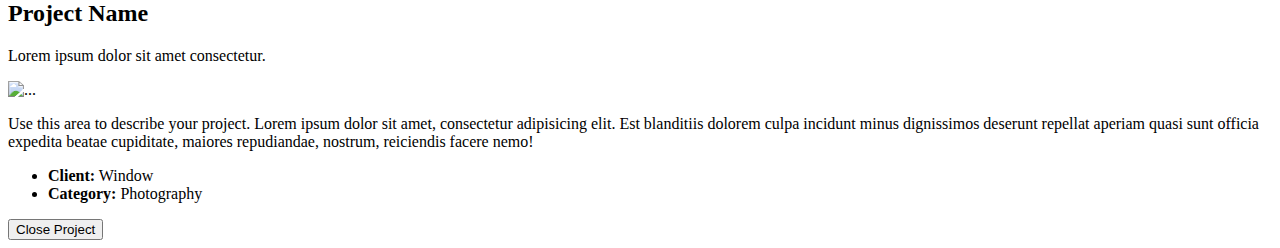
==== commit 769b8432: "comit" ====
--- a/assets/index.html
+++ b/assets/index.html
@@ -189,43 +189,43 @@
                 </div>
                 <ul class="timeline">
                     <li>
-                        <div class="timeline-image"><img class="rounded-circle img-fluid" src="assets/img/about/1.jpg" alt="..." /></div>
+                        <div class="timeline-image"><img class="rounded-circle img-fluid" src="./img/about/infancia.jpg" alt="..."style= "width:160px; height:160px "/></div>
                         <div class="timeline-panel">
                             <div class="timeline-heading">
-                                <h4>2009-2011</h4>
-                                <h4 class="subheading">Our Humble Beginnings</h4>
-                            </div>
-                            <div class="timeline-body"><p class="text-muted">Lorem ipsum dolor sit amet, consectetur adipisicing elit. Sunt ut voluptatum eius sapiente, totam reiciendis temporibus qui quibusdam, recusandae sit vero unde, sed, incidunt et ea quo dolore laudantium consectetur!</p></div>
+                                <h4>Quem sou eu?</h4>
+                                <h4 class="subheading">Meu humilde começo</h4>
+                            </div>
+                            <div class="timeline-body"><p class="text-muted">Meu nome é Julia de Souza Gomes, tenho 17 anos, nasci em 2006 e moro com meus pais e meus dois irmãos em São Bernardo do Campo/SP!</p></div>
                         </div>
                     </li>
                     <li class="timeline-inverted">
-                        <div class="timeline-image"><img class="rounded-circle img-fluid" src="assets/img/about/2.jpg" alt="..." /></div>
+                        <div class="timeline-image"><img class="rounded-circle img-fluid" src="./img/about/hobbie.jpg" alt="..." style= "width:160px; height:160px "/></div>
                         <div class="timeline-panel">
                             <div class="timeline-heading">
-                                <h4>March 2011</h4>
-                                <h4 class="subheading">An Agency is Born</h4>
-                            </div>
-                            <div class="timeline-body"><p class="text-muted">Lorem ipsum dolor sit amet, consectetur adipisicing elit. Sunt ut voluptatum eius sapiente, totam reiciendis temporibus qui quibusdam, recusandae sit vero unde, sed, incidunt et ea quo dolore laudantium consectetur!</p></div>
+                                <h4>Meus hobbies</h4>
+                                <h4 class="subheading">Quais meus interesses em tempos livres?</h4>
+                            </div>
+                            <div class="timeline-body"><p class="text-muted">Eu sempre gostei de dançar, é algo que sempre fez parte da minha vida e que me faz bem, no começo da minha adolescência desenvolvi um interesse forte pela leitura que se tornou um passa tempo de alta qualidade e auxílio para o meu aprendizado!</p></div>
                         </div>
                     </li>
                     <li>
-                        <div class="timeline-image"><img class="rounded-circle img-fluid" src="assets/img/about/3.jpg" alt="..." /></div>
+                        <div class="timeline-image"><img class="rounded-circle img-fluid" src="./img/about/curso.jpg" alt="..." style= "width:160px; height:160px " /></div>
                         <div class="timeline-panel">
                             <div class="timeline-heading">
-                                <h4>December 2015</h4>
-                                <h4 class="subheading">Transition to Full Service</h4>
-                            </div>
-                            <div class="timeline-body"><p class="text-muted">Lorem ipsum dolor sit amet, consectetur adipisicing elit. Sunt ut voluptatum eius sapiente, totam reiciendis temporibus qui quibusdam, recusandae sit vero unde, sed, incidunt et ea quo dolore laudantium consectetur!</p></div>
+                                <h4>Aprendizados</h4>
+                                <h4 class="subheading">Curso Técnico TI</h4>
+                            </div>
+                            <div class="timeline-body"><p class="text-muted">Aos 16 anos de idade iniciei um curso técnico de Desenvolvimento de Sistemas que consiste em 2 anos de de aulas, e que ampliou os meus horizontes para outras áreas ao ingressar no mercado de trabalho.</p></div>
                         </div>
                     </li>
                     <li class="timeline-inverted">
-                        <div class="timeline-image"><img class="rounded-circle img-fluid" src="assets/img/about/4.jpg" alt="..." /></div>
+                        <div class="timeline-image"><img class="rounded-circle img-fluid" src="./img/about/work.jpg" alt="..." style= "width:160px; height:160px " /></div>
                         <div class="timeline-panel">
                             <div class="timeline-heading">
-                                <h4>July 2020</h4>
-                                <h4 class="subheading">Phase Two Expansion</h4>
-                            </div>
-                            <div class="timeline-body"><p class="text-muted">Lorem ipsum dolor sit amet, consectetur adipisicing elit. Sunt ut voluptatum eius sapiente, totam reiciendis temporibus qui quibusdam, recusandae sit vero unde, sed, incidunt et ea quo dolore laudantium consectetur!</p></div>
+                                <h4>Decisões para o Futuro</h4>
+                                <h4 class="subheading">O Que Farei ao Terminar o 2° Grau?</h4>
+                            </div>
+                            <div class="timeline-body"><p class="text-muted">Com o curso de Desenvolvimento de Sistemas eu aprendi diversas coisa tecnologicas que nunca imaginei, com a orientação dos meus professores Renata Viana e Edney Rossi consegui entrar em um mundo completamente diferente e diverso, o mundo da Tecnologia, tendo uma orientação com ética, e ensino de grande excelência não foi dificil desenvolver um apego e curiosidade pela área. Com tudo que aprendi ao decorrer do curso, tenho plena certeza de que pretendo ingressar no mercado de trabalho nas áreas de TI.</p></div>
                         </div>
                     </li>
                     <li class="timeline-inverted">
